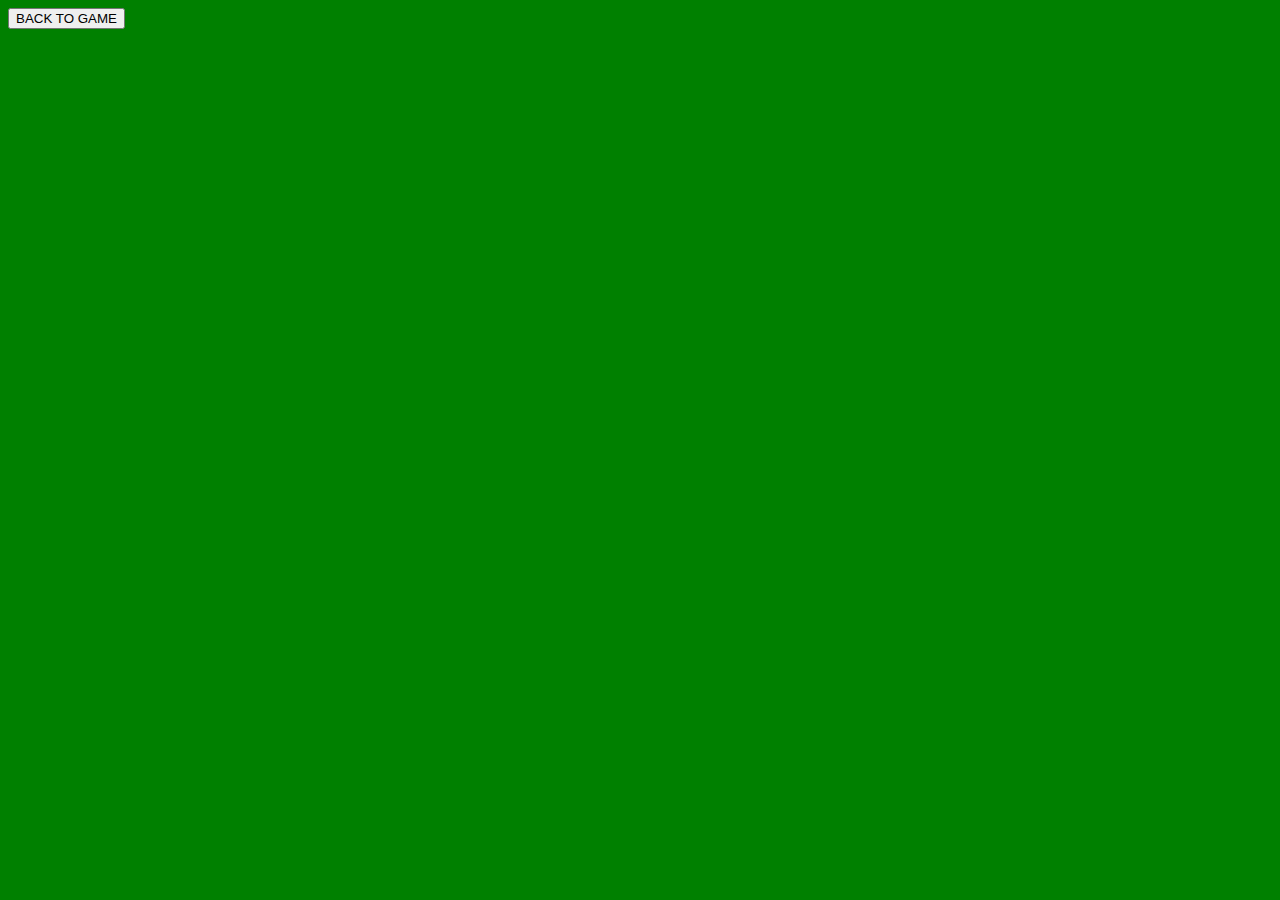
==== rules.html @ 218dfb07 "linked pages together" ====
<!DOCTYPE html>
<html lang="en">
  <head>
    <meta charset="UTF-8" />
    <meta http-equiv="X-UA-Compatible" content="IE=edge" />
    <meta name="viewport" content="width=device-width, initial-scale=1.0" />
    <link rel="stylesheet" href="rules.css" />
    <title>Document</title>
  </head>
  <body>
    <button class="game">BACK TO GAME</button>
  </body>
  <script src="rules.js"></script>
</html>
---- rules.css ----
body {
  background-color: green;
}
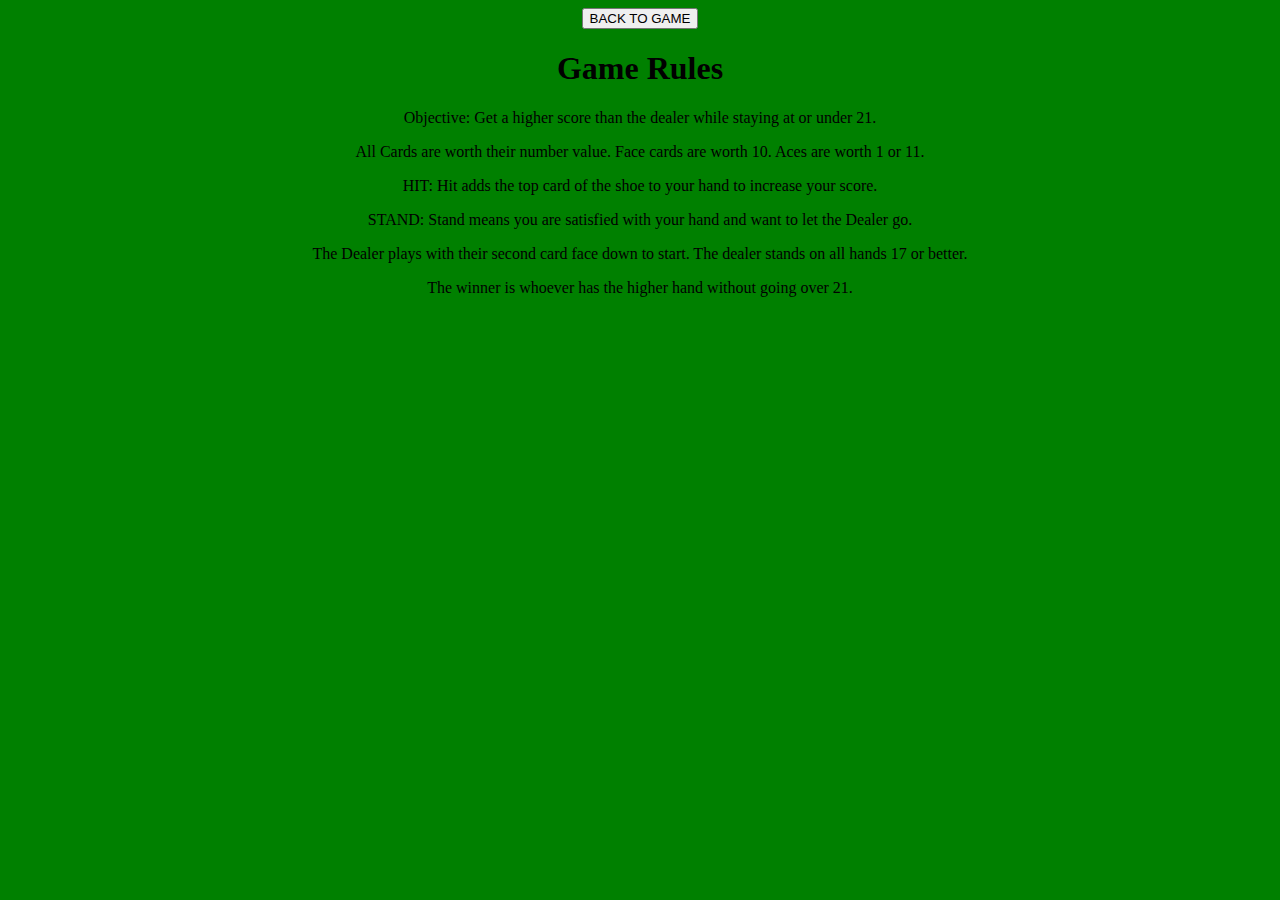
==== commit 6ed4cdc1: "updated rules page" ====
--- a/rules.html
+++ b/rules.html
@@ -9,6 +9,30 @@
   </head>
   <body>
     <button class="game">BACK TO GAME</button>
+    <div>
+      <h1>Game Rules</h1>
+      <p>
+        Objective: Get a higher score than the dealer while staying at or under
+        21.
+      </p>
+      <p>
+        All Cards are worth their number value. Face cards are worth 10. Aces
+        are worth 1 or 11.
+      </p>
+      <p>
+        HIT: Hit adds the top card of the shoe to your hand to increase your
+        score.
+      </p>
+      <p>
+        STAND: Stand means you are satisfied with your hand and want to let the
+        Dealer go.
+      </p>
+      <p>
+        The Dealer plays with their second card face down to start. The dealer
+        stands on all hands 17 or better.
+      </p>
+      <p>The winner is whoever has the higher hand without going over 21.</p>
+    </div>
   </body>
   <script src="rules.js"></script>
 </html>
--- a/rules.css
+++ b/rules.css
@@ -1,3 +1,4 @@
 body {
   background-color: green;
+  text-align: center;
 }
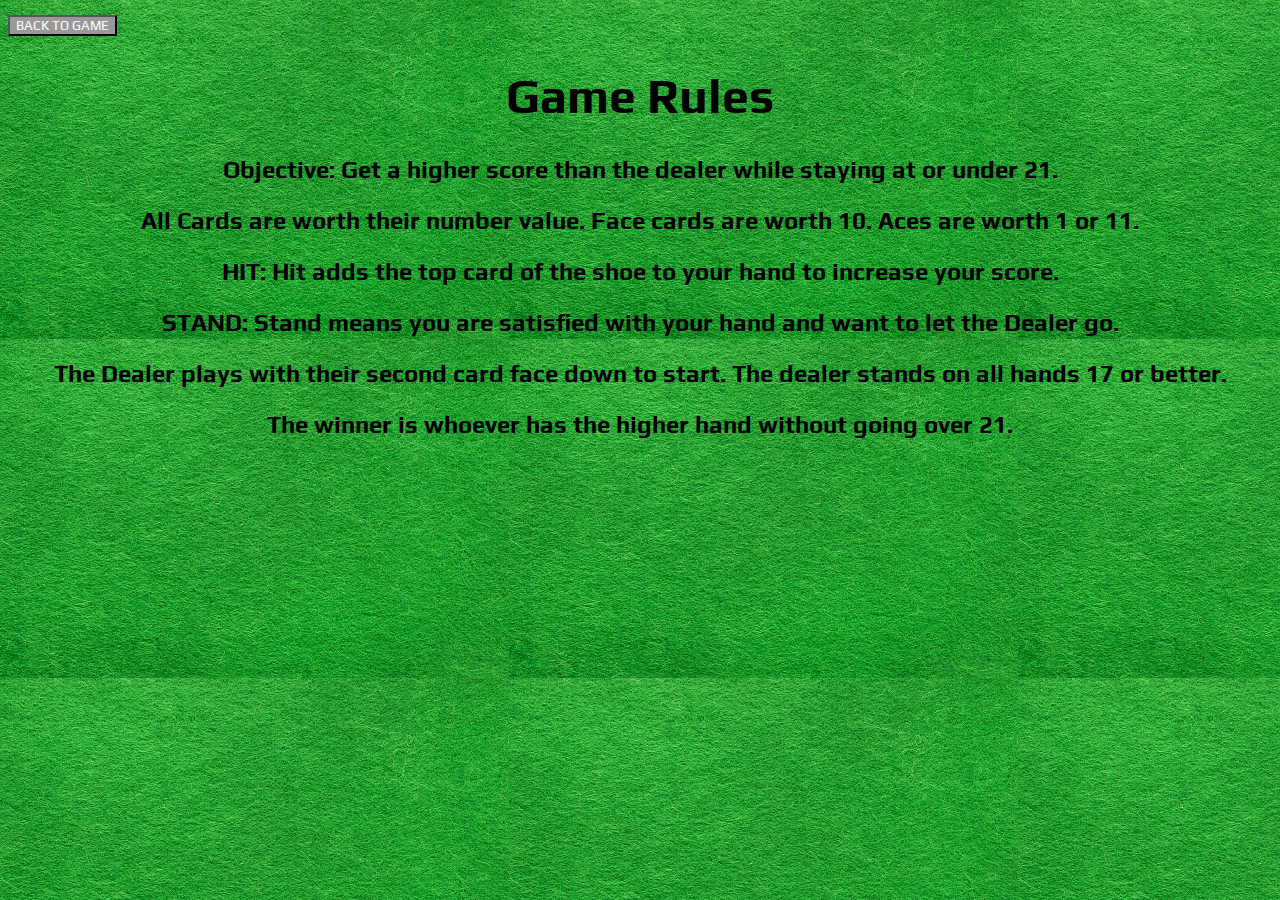
==== commit b472d4dc: "updated fonts" ====
--- a/rules.html
+++ b/rules.html
@@ -5,6 +5,9 @@
     <meta http-equiv="X-UA-Compatible" content="IE=edge" />
     <meta name="viewport" content="width=device-width, initial-scale=1.0" />
     <link rel="stylesheet" href="rules.css" />
+    <style>
+      @import url('https://fonts.googleapis.com/css2?family=Play&display=swap');
+    </style>
     <title>Document</title>
   </head>
   <body>
--- a/rules.css
+++ b/rules.css
@@ -1,4 +1,22 @@
 body {
-  background-color: green;
+  background-image: url('/feltbackground.jpg');
+  font-size: x-large;
+  font-family: 'Play', sans-serif;
+}
+
+h1,
+p {
+  font-weight: bold;
   text-align: center;
 }
+
+button {
+  background-color: #999999;
+  color: #ffffff;
+  font-family: 'Play', sans-serif;
+}
+
+button:hover {
+  background-color: #ffffff;
+  color: #999999;
+}
